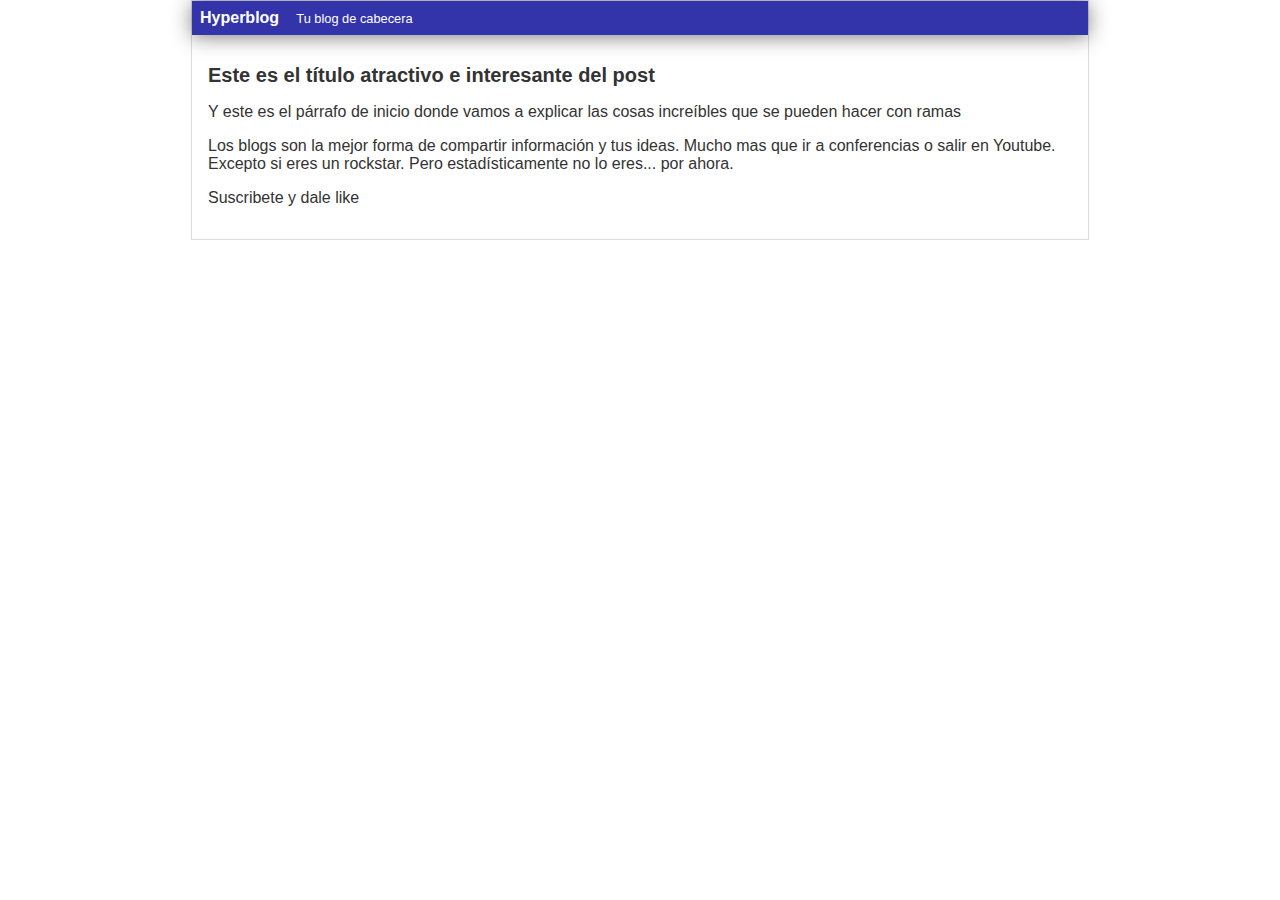
==== index.html @ 477026d3 "Rename blogspost.html to index.html" ====
<!DOCTYPE html>
<html lang="en">
<head>
    <meta charset="UTF-8">
    <meta http-equiv="X-UA-Compatible" content="IE=edge">
    <meta name="viewport" content="width=device-width, initial-scale=1.0">
    <title>Bienvenido a Hyperblog 2.0</title>
    <link rel="stylesheet" href="./css/styles.css">
</head>
<body>
    <div id="container">
        <div id="cabecera">
            Hyperblog
            <span id="tagline">Tu blog de cabecera</span>
        </div>
        <div id="post">
            <h1>Este es el título atractivo e interesante del post</h1>
            <p>Y este es el párrafo de inicio donde vamos a explicar las cosas increíbles que se pueden hacer con ramas</p>
            <p>
                Los blogs son la mejor forma de compartir información y tus ideas.
                Mucho mas que ir a conferencias o salir en Youtube. Excepto si eres un rockstar. Pero estadísticamente no lo eres... por ahora.
            </p>
            <p>Suscribete y dale like</p>
        </div>
    </div>
    
    
</body>
</html>
---- css/styles.css ----
body {
    color: #333;
    text-align: left;
    font-family: arial;
    font-size: 16px;
    margin: 0;
    padding: 0;
}

#cabecera {
    background: #33A;
    color: white;
    box-shadow: 0px 2px 20px 0px rgba(0,0,0,0.5);
    font-weight: bold;
    margin: 0;
    padding: 0.5em;

}

#cabecera #tagline {
    padding: 0 0 0 1em;
    font-weight: normal;
    font-size: 0.8em;
}

#container {
    width: 70%;
    padding: 0;
    text-align: left;
    border: 1px solid #DDD;
    margin: 0 auto;
}
#container h1 {
    font-size: 20px;
}

#post {
    padding: 1em;
}
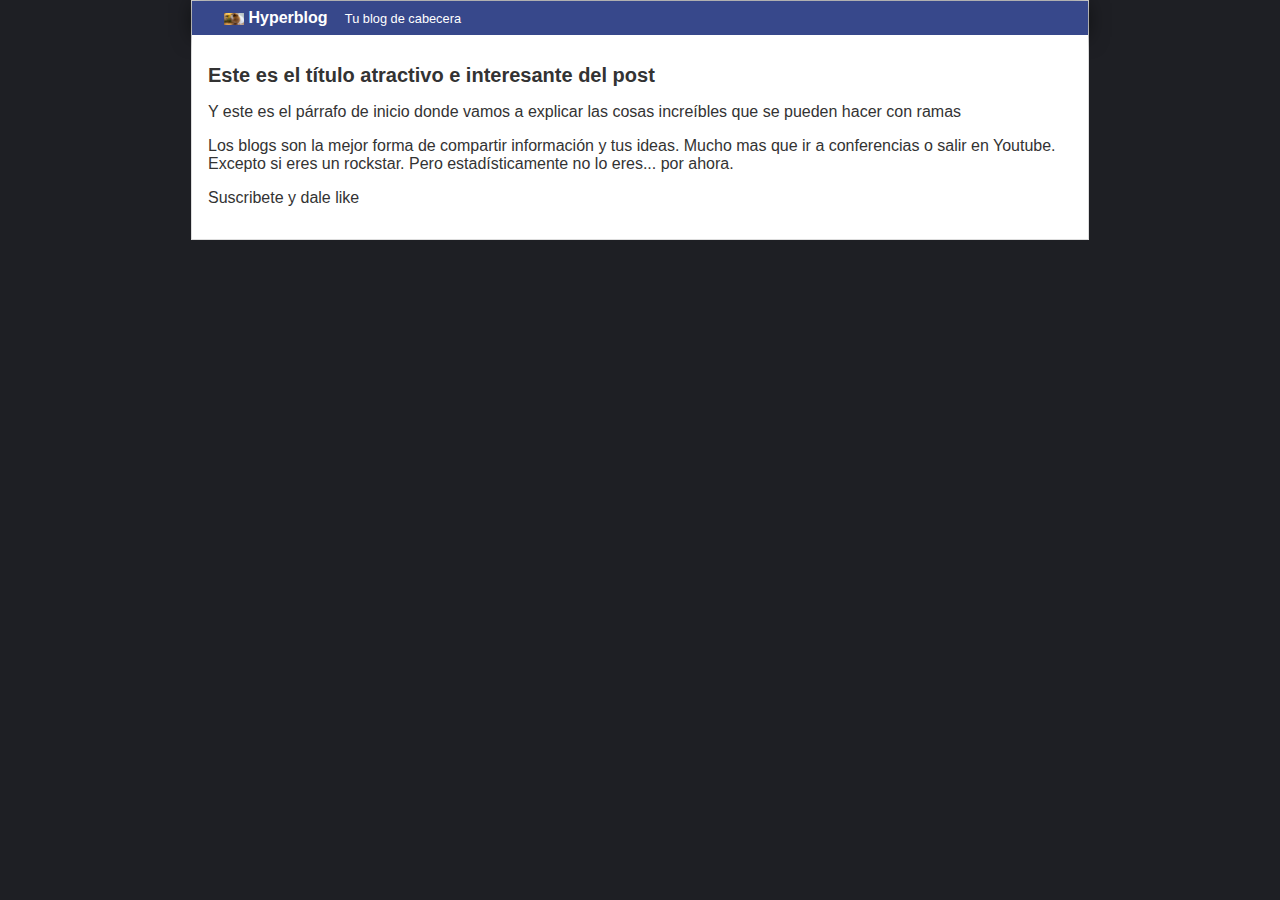
==== commit f0247c7d: "Merge branch 'master' of github.com:cdanae/hyperblog" ====
--- a/index.html
+++ b/index.html
@@ -10,6 +10,7 @@
 <body>
     <div id="container">
         <div id="cabecera">
+            <img src="./imagenes/cobayas.jpg" alt="" id="logo">
             Hyperblog
             <span id="tagline">Tu blog de cabecera</span>
         </div>
--- a/css/styles.css
+++ b/css/styles.css
@@ -1,4 +1,5 @@
 body {
+    background: #1e1f24;
     color: #333;
     text-align: left;
     font-family: arial;
@@ -8,13 +9,17 @@
 }
 
 #cabecera {
-    background: #33A;
+    background: #37488b;
     color: white;
     box-shadow: 0px 2px 20px 0px rgba(0,0,0,0.5);
     font-weight: bold;
     margin: 0;
-    padding: 0.5em;
+    padding: 0.5em 0 0.5em 2em;
 
+}
+#cabecera #logo {
+    width: 20px;
+    vertical-align: middle;
 }
 
 #cabecera #tagline {
@@ -35,5 +40,6 @@
 }
 
 #post {
+    background: white;
     padding: 1em;
 }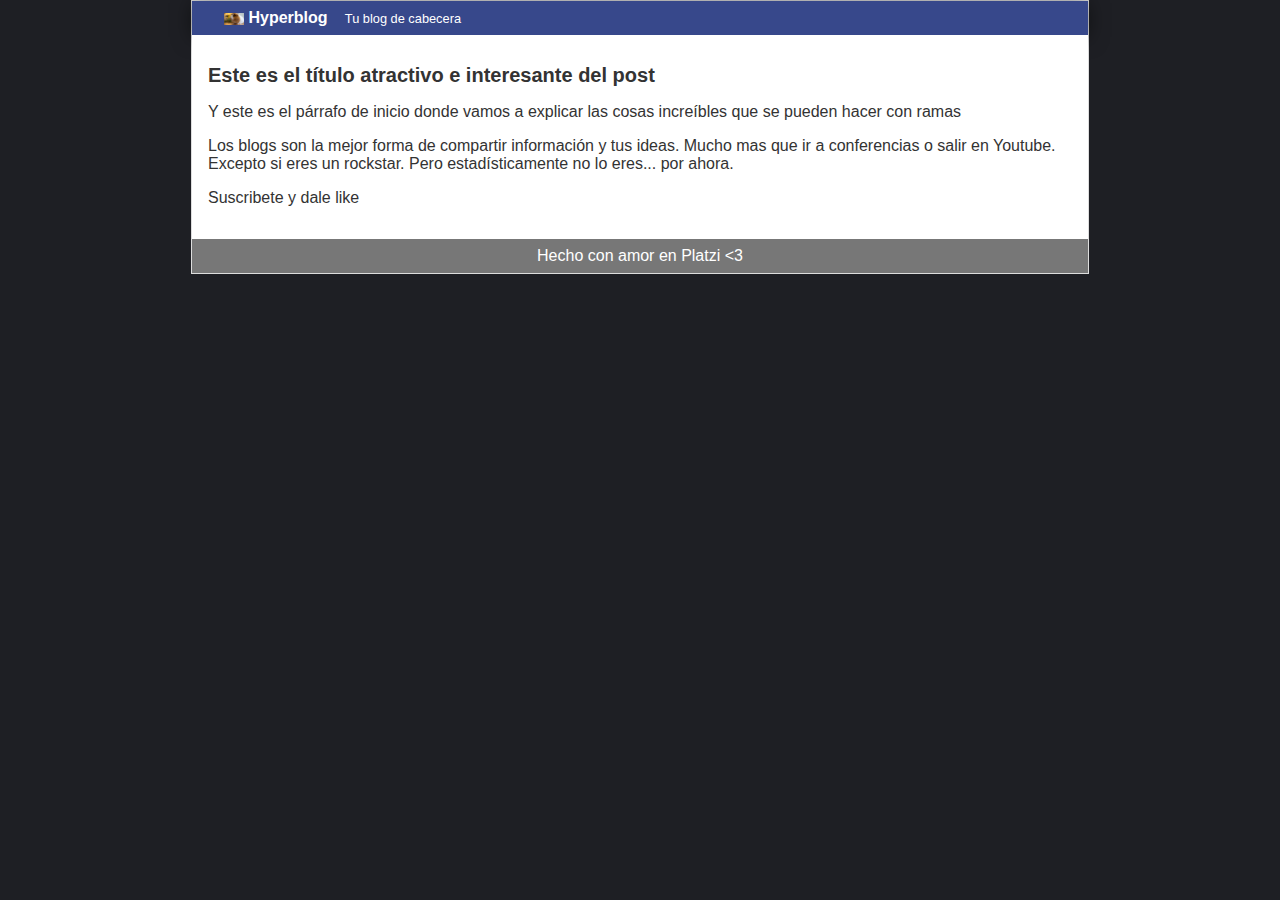
==== commit 1b0c9c77: "Merge branch 'footer'" ====
--- a/index.html
+++ b/index.html
@@ -23,6 +23,9 @@
             </p>
             <p>Suscribete y dale like</p>
         </div>
+	<div id="footer">
+		Hecho con amor en Platzi &lt;3
+	</div>	
     </div>
     
     
--- a/css/styles.css
+++ b/css/styles.css
@@ -42,4 +42,11 @@
 #post {
     background: white;
     padding: 1em;
-}+}
+
+#footer {
+	background: #777;
+	color: white;
+	text-align: center;
+	padding:  0.5em;
+}
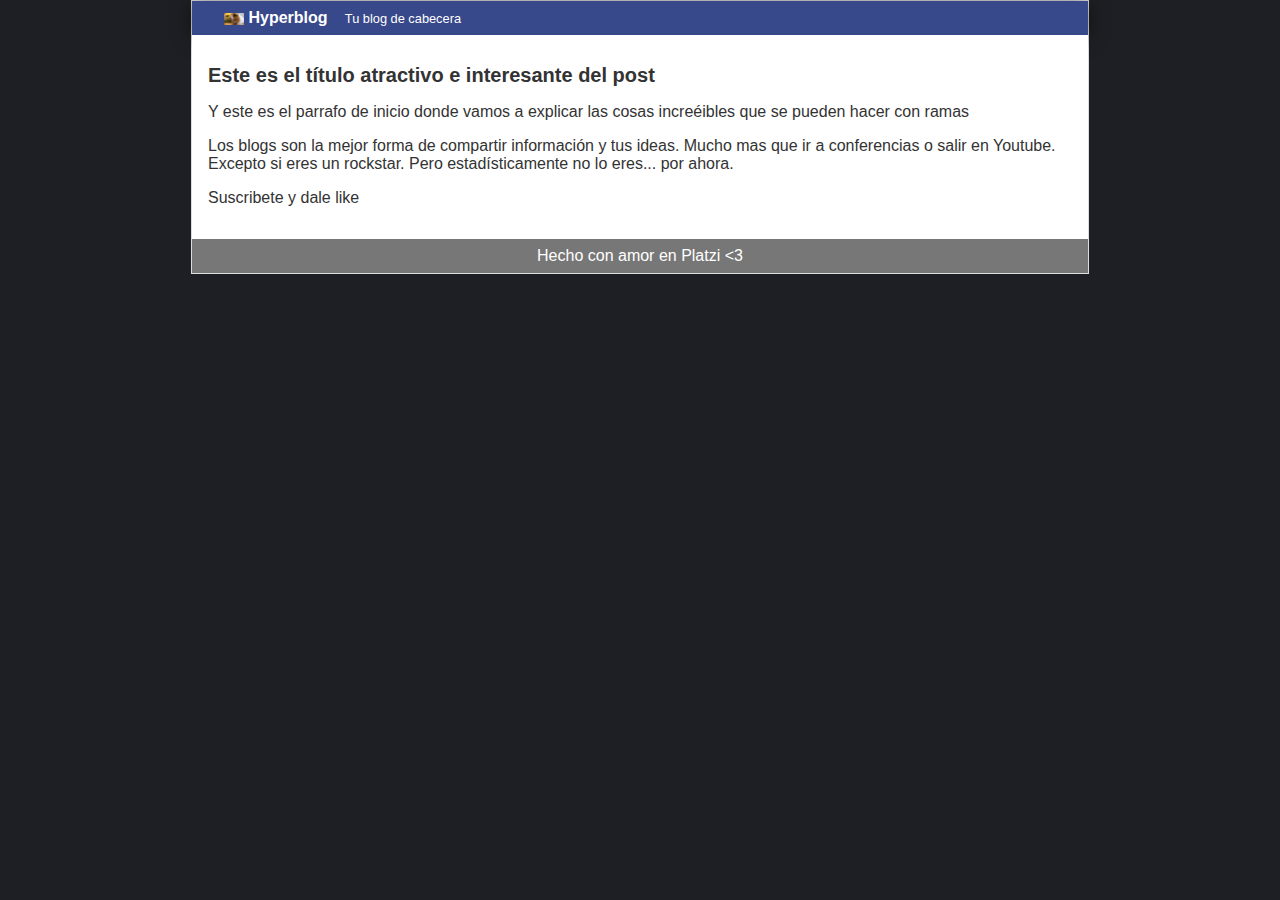
==== commit f35dab43: "error typo" ====
--- a/index.html
+++ b/index.html
@@ -16,7 +16,7 @@
         </div>
         <div id="post">
             <h1>Este es el título atractivo e interesante del post</h1>
-            <p>Y este es el párrafo de inicio donde vamos a explicar las cosas increíbles que se pueden hacer con ramas</p>
+            <p>Y este es el parrafo de inicio donde vamos a explicar las cosas increéibles que se pueden hacer con ramas</p>
             <p>
                 Los blogs son la mejor forma de compartir información y tus ideas.
                 Mucho mas que ir a conferencias o salir en Youtube. Excepto si eres un rockstar. Pero estadísticamente no lo eres... por ahora.
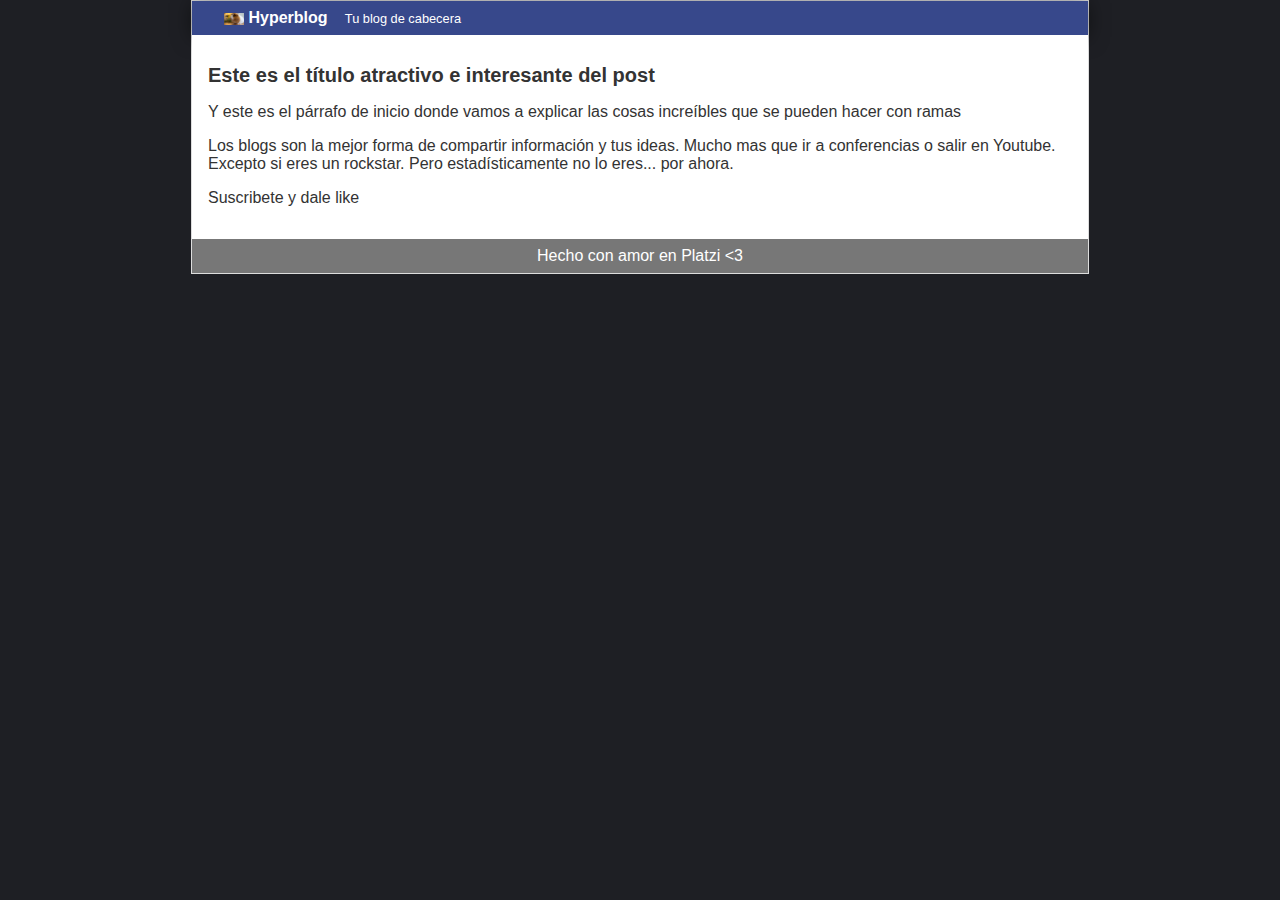
==== commit d858caec: "Tildess y typos arreglados en el post" ====
--- a/index.html
+++ b/index.html
@@ -16,7 +16,7 @@
         </div>
         <div id="post">
             <h1>Este es el título atractivo e interesante del post</h1>
-            <p>Y este es el parrafo de inicio donde vamos a explicar las cosas increéibles que se pueden hacer con ramas</p>
+            <p>Y este es el párrafo de inicio donde vamos a explicar las cosas increíbles que se pueden hacer con ramas</p>
             <p>
                 Los blogs son la mejor forma de compartir información y tus ideas.
                 Mucho mas que ir a conferencias o salir en Youtube. Excepto si eres un rockstar. Pero estadísticamente no lo eres... por ahora.
